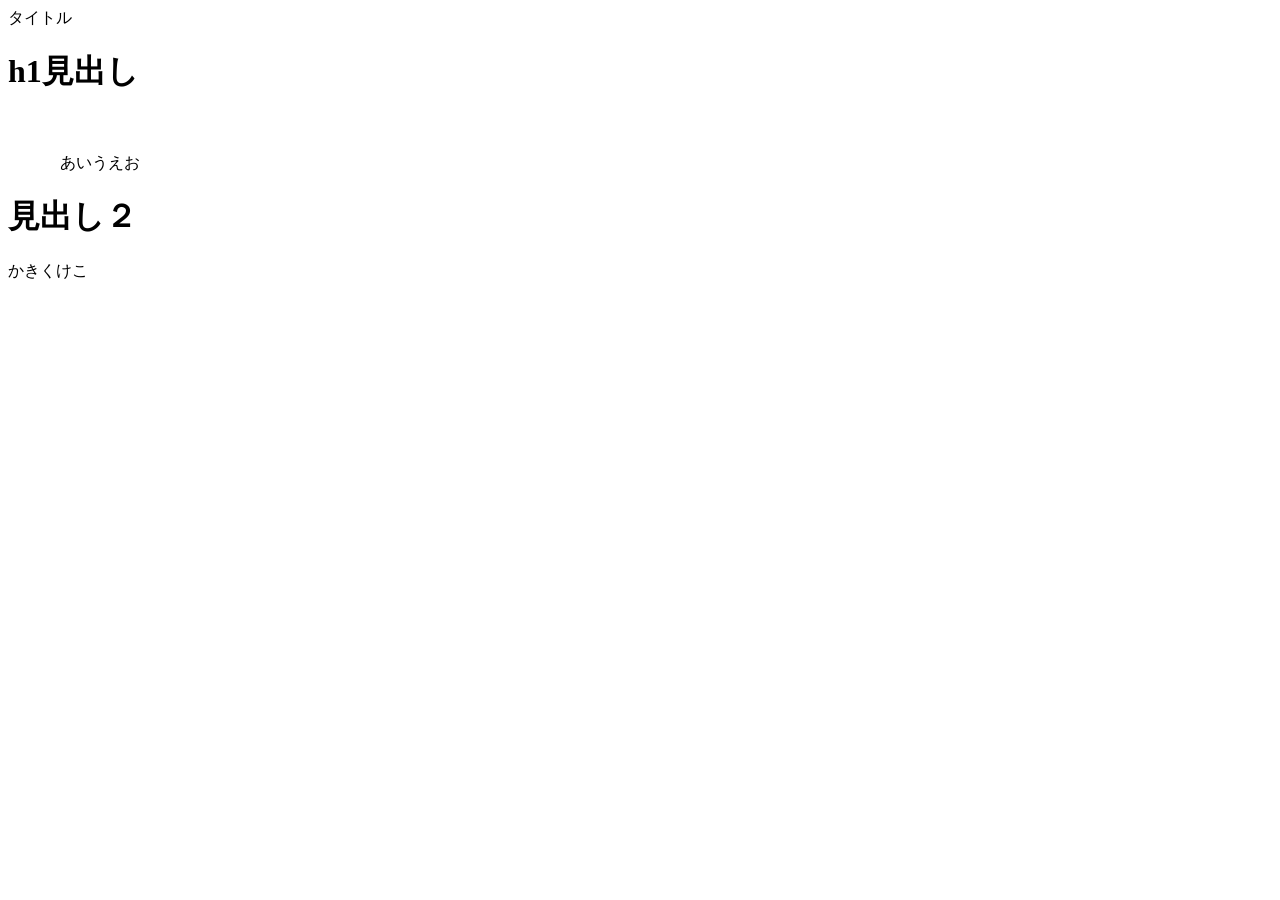
==== enshu03_head.html @ 045356c6 "Add files via upload" ====
<!--　梶原玄のHTML　-->
<!doctype html>
<html>

    <head>
    <meta charset="utf-8">
        <titl>タイトル</titl>
    
    </head>
<body>
    <h1>h1見出し</h1>　 
   
   
    <p>
   　　　 あいうえお
    </p>
   
    <h1>見出し２</h1>
    
    <p>
    かきくけこ
    </p>
                        
        
         
</body>
    
</html>
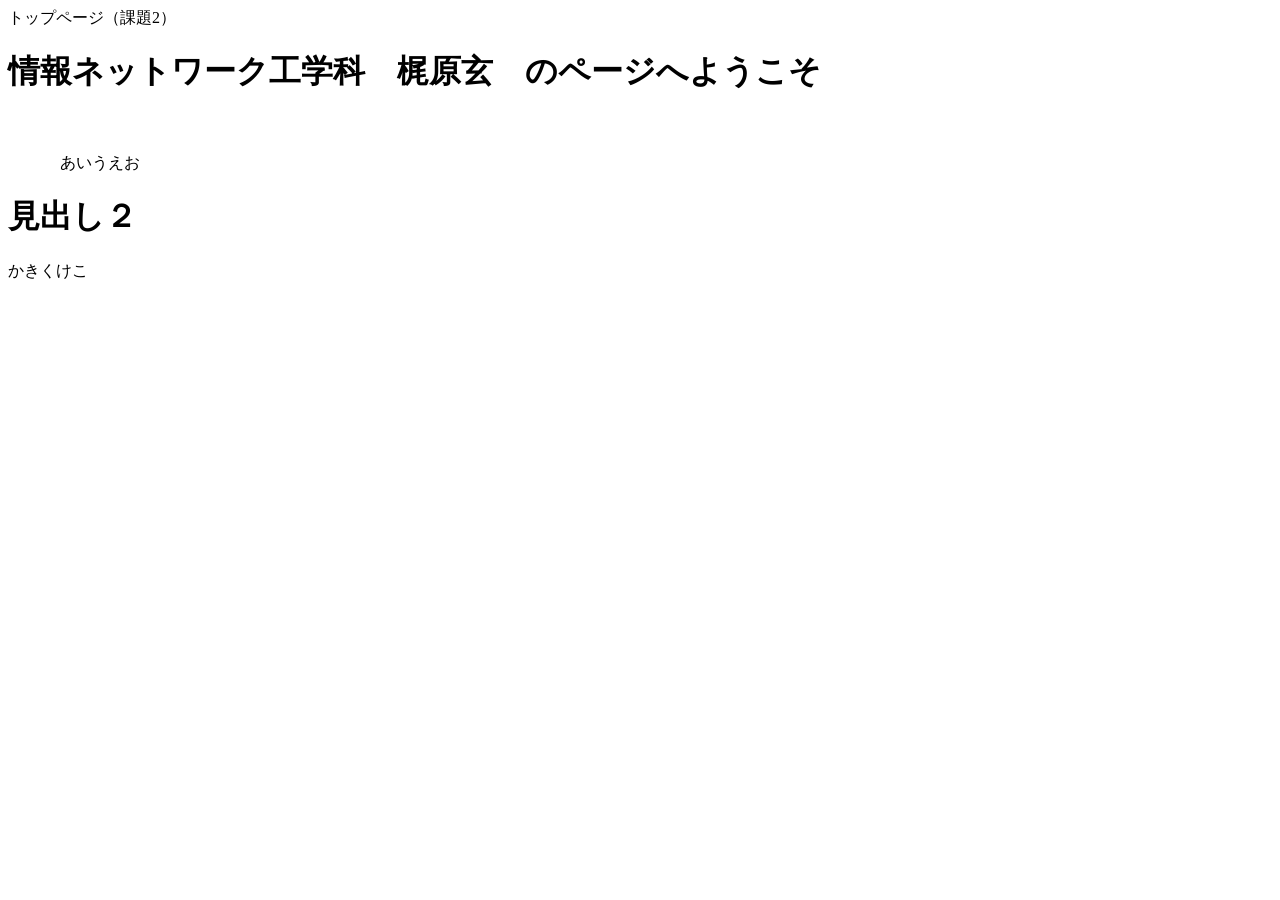
==== commit f73d428d: "Add files via upload" ====
--- a/enshu03_head.html
+++ b/enshu03_head.html
@@ -4,11 +4,11 @@
 
     <head>
     <meta charset="utf-8">
-        <titl>タイトル</titl>
+        <titl>トップページ（課題2）</titl>
     
     </head>
 <body>
-    <h1>h1見出し</h1>　 
+    <h1>情報ネットワーク工学科　梶原玄　のページへようこそ</h1>　 
    
    
     <p>
